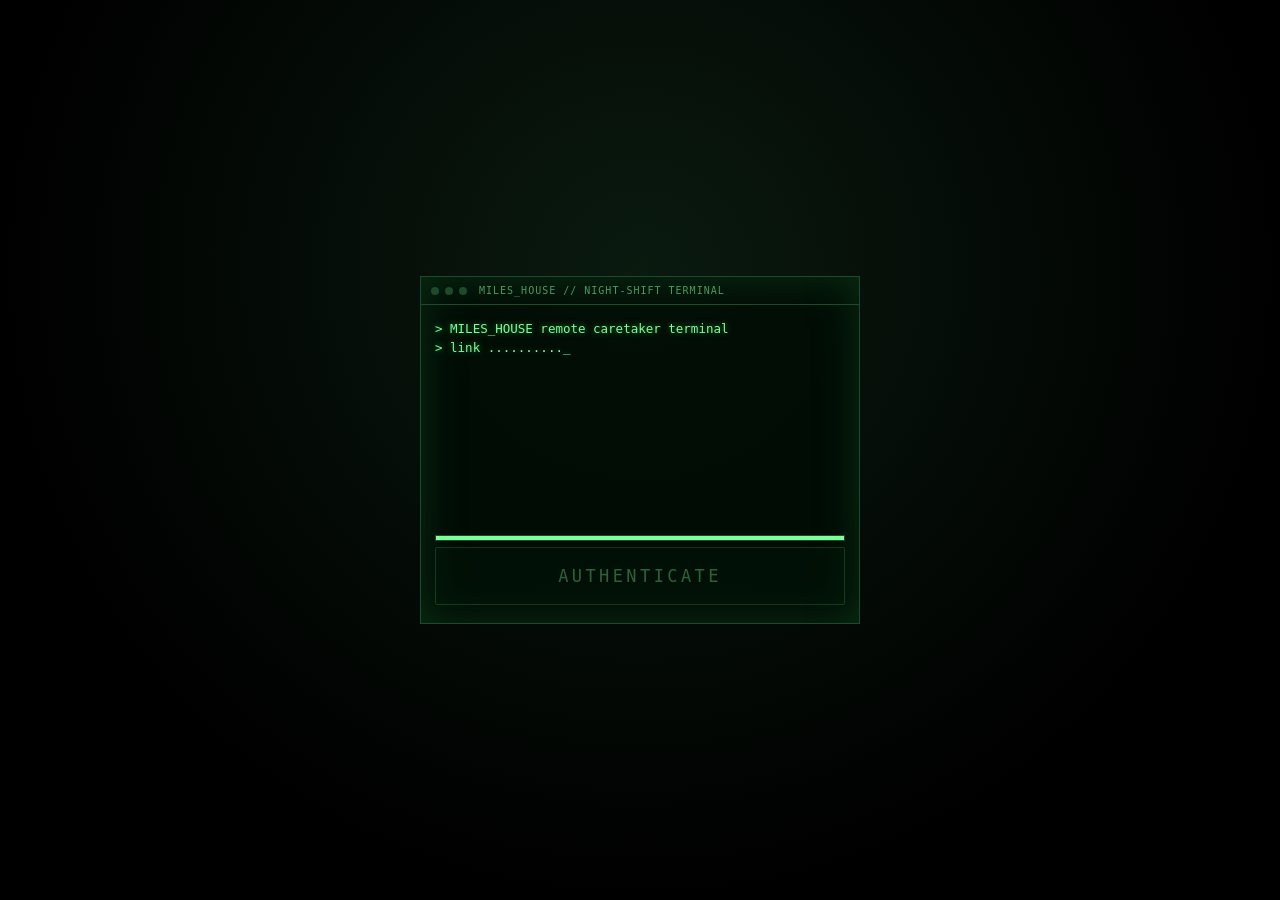
==== game.html @ 7a575724 "Phase E-2: running art sprite (2D rig), clean Art matte, scare variety director, camera-locked payof" ====
<!DOCTYPE html>
<html lang="en">
<head>
<meta charset="utf-8">
<title>Terrorific</title>
<meta name="viewport" content="width=device-width, initial-scale=1, maximum-scale=1, user-scalable=no, viewport-fit=cover">
<meta name="apple-mobile-web-app-capable" content="yes">
<meta name="mobile-web-app-capable" content="yes">
<meta name="apple-mobile-web-app-status-bar-style" content="black-translucent">
<meta name="theme-color" content="#000000">
<meta name="description" content="Terrorific - a horror game for mobile. MIT licensed.">
<link rel="icon" href="data:image/svg+xml,%3Csvg xmlns='http://www.w3.org/2000/svg' viewBox='0 0 16 16'%3E%3Crect width='16' height='16' fill='%23000'/%3E%3Ccircle cx='8' cy='8' r='4' fill='%23c4161d'/%3E%3C/svg%3E">
<link rel="stylesheet" href="assets/ui/style.css">
<!-- A-Frame 1.8.0 pinned (official release URL, verified HTTP 200) -->
<script src="https://aframe.io/releases/1.8.0/aframe.min.js"></script>
</head>
<body>

<!-- ============ 2. Terrorific terminal ============ -->
<section id="login" class="screen active" aria-label="Login">
  <div class="term">
    <div class="term-bar"><i></i><i></i><i></i><span>MILES_HOUSE // NIGHT-SHIFT TERMINAL</span></div>
    <pre id="termText" class="term-text"></pre>
    <div class="loadwrap"><div id="loadBar"></div></div>
    <button id="authBtn" class="btn big" type="button">AUTHENTICATE</button>
  </div>
</section>

<!-- ============ 3. GAME ============ -->
<section id="game" class="screen prep" aria-label="Game">
  <a-scene id="scene" embedded
           vr-mode-ui="enabled: false"
           loading-screen="enabled: false"
           device-orientation-permission-ui="enabled: false"
           renderer="antialias: false; powerPreference: high-performance"
           background="color: #000">
    <a-sky id="sky" rotation="0 -90 0" src="assets/rooms/attic.jpg" material="shader: flat; color: #ffffff"></a-sky>
    <a-entity id="rig" position="0 0 0">
      <a-entity id="cam" camera="fov: 80" look-controls="enabled: false" wasd-controls="enabled: false" position="0 0 0"></a-entity>
    </a-entity>
  </a-scene>

  <div id="darkness" class="layer"></div>
  <div id="vignette" class="layer"></div>
  <div id="grain" class="layer"></div>

  <!-- swinging bulb overlay -->
  <div id="bulbWrap" class="layer">
    <div id="bulb" class="bulb"><div class="cord"></div><div class="socket"></div><div class="glass"></div><div class="halo"></div></div>
  </div>

  <!-- transparent Art overlay -->
  <img id="art" alt="" draggable="false" src="assets/art/art.png">
  <div id="artRun" aria-hidden="true"></div>
  <div id="flash" class="layer"></div>

  <!-- HUD -->
  <header id="hud">
    <div class="hud-row">
      <div class="hud-box"><small>NIGHT</small><b id="hudNight">1</b></div>
      <div class="hud-box"><small>CLOCK</small><b id="hudClock">12 AM</b></div>
      <div class="hud-box"><small>SESSION</small><b id="hudSession">10:00</b></div>
    </div>
    <div class="power">
      <small>POWER</small>
      <div class="power-bar"><div id="powerFill"></div></div>
      <b id="powerPct">100%</b>
    </div>
  </header>

  <div id="centerMsg" class="layer"></div>

  <!-- diegetic controls: door button + side-wall panels are world-anchored hotspots -->
  <div id="spots" class="layer"><button id="btnDoor" class="spot-btn door" type="button" aria-label="Door"><i class="led"></i><i class="plate"></i></button></div>

  <!-- monitor lip at the bottom edge: tap or swipe up -->
  <button id="btnCam" type="button" aria-label="Cameras"><i></i></button>

  <!-- puzzle panel (opened from a wall hotspot) -->
  <div id="puzzle"><div id="puzzleCard"><div id="puzzleBody"></div></div><button id="puzzleClose" type="button" aria-label="Close">&times;</button></div>

  <!-- camera monitor -->
  <div id="monitor">
    <div class="mon-top">
      <span id="feedName">CAM 1 - HALLWAY</span>
      <span id="monStat">PWR 100%</span>
      <span id="feedTime">--:--</span>
    </div>
    <div class="mon-screen">
      <canvas id="feedCanvas" width="240" height="320"></canvas>
      <canvas id="staticCanvas" width="160" height="120"></canvas>
      <div class="mon-scan"></div>
      <div id="feedLost" class="feed-lost">NO SIGNAL</div>
    </div>
    <nav class="mon-tabs">
      <button type="button" data-feed="hallway" class="on">1 HALL</button>
      <button type="button" data-feed="kitchen">2 KITCHEN</button>
      <button type="button" data-feed="basement">3 BASEMENT</button>
      <button type="button" data-feed="frontdoor">4 FRONT DOOR</button>
    </nav>
  </div>
</section>

<!-- ============ 4. Lore / ending screens ============ -->
<section id="lore" class="screen" aria-label="Lore">
  <div class="lore-wrap">
    <div id="loreTitle" class="lore-title">NIGHT 1 COMPLETE</div>
    <div id="loreDoc" class="doc"></div>
    <div id="loreCall" class="call"></div>
    <div id="loreArt" class="artline"></div>
    <button id="loreNext" class="btn big" type="button">CONTINUE</button>
  </div>
</section>

<section id="gameover" class="screen" aria-label="Game over">
  <div class="end-wrap">
    <h2 class="glitch" data-text="HE FOUND YOU">HE FOUND YOU</h2>
    <p id="goReason">Power failed.</p>
    <button id="goRetry" class="btn big" type="button">RETRY NIGHT</button>
  </div>
</section>

<section id="win" class="screen" aria-label="You survived">
  <div class="end-wrap">
    <h2 class="glitch" data-text="6 AM">6 AM</h2>
    <p id="winText"></p>
    <button id="winAgain" class="btn big" type="button">PLAY AGAIN</button>
  </div>
</section>

<section id="bad" class="screen" aria-label="Bad ending">
  <div class="end-wrap">
    <h2 class="glitch" data-text="SESSION TERMINATED">SESSION TERMINATED</h2>
    <p id="badText"></p>
    <button id="badAgain" class="btn big" type="button">LOG IN AGAIN</button>
  </div>
</section>

<!-- debug (?debug=1) -->
<div id="debug" hidden>
  <pre id="debugState"></pre>
  <div class="dbg-btns">
    <button type="button" id="dbgPrev">N-</button>
    <button type="button" id="dbgNext">N+</button>
    <button type="button" id="dbgPower">PWR 9</button>
    <button type="button" id="dbgScare">SCARE</button>
    <button type="button" id="dbgMove">ART&gt;</button>
    <button type="button" id="dbgEnd">END NIGHT</button>
    <button type="button" id="dbgCap">CAP</button>
  </div>
</div>

<script src="assets/ui/audio-engine.js"></script>
<script src="js/config.js"></script>
<script src="js/audio.js"></script>
<script src="js/voice.js"></script>
<script src="js/rooms.js"></script>
<script src="js/director.js"></script>
<script src="js/art.js"></script>
<script src="js/ui.js"></script>
<script src="js/puzzles.js"></script>
<script src="js/nights.js"></script>
<script src="js/main.js"></script>
</body>
</html>
---- assets/ui/style.css ----
/* Terrorific - mobile-first UI. MIT. */
:root{--red:#b3141b;--bone:#e8e2d4;--ink:#050505;--green:#7dff9b;
  --sat:env(safe-area-inset-top,0px);--sab:env(safe-area-inset-bottom,0px);
  --sal:env(safe-area-inset-left,0px);--sar:env(safe-area-inset-right,0px);}
*{box-sizing:border-box;-webkit-tap-highlight-color:transparent;-webkit-touch-callout:none;
  -webkit-user-select:none;user-select:none}
html,body{margin:0;height:100%;background:#000;color:var(--bone);overflow:hidden;
  touch-action:none;overscroll-behavior:none;position:fixed;width:100%;
  font-family:ui-monospace,"SF Mono",Menlo,Consolas,monospace}
img{-webkit-user-drag:none;pointer-events:none}
button{font:inherit;color:inherit;touch-action:manipulation}
.screen{position:fixed;inset:0;display:none;background:#000;overflow:hidden;z-index:10}
.screen.active{display:block}
.layer{position:absolute;inset:0;pointer-events:none}
.tap-hint{position:absolute;left:0;right:0;bottom:calc(28px + var(--sab));text-align:center;
  font-size:12px;letter-spacing:.3em;text-transform:uppercase;opacity:.5;margin:0;animation:pulse 2s infinite}
@keyframes pulse{50%{opacity:.15}}

.btn{background:#0b0b0b;border:1px solid #5a1015;color:var(--bone);padding:14px 20px;
  letter-spacing:.2em;text-transform:uppercase;font-size:14px;border-radius:2px;min-height:48px}
.btn:active{background:#2a0508;border-color:var(--red)}
.btn.big{font-size:17px;padding:18px 28px;width:100%}
.linkbtn{background:none;border:0;color:#555;font-size:11px;margin-top:16px;text-decoration:underline;padding:8px}

/* glitch text */
.glitch{position:relative;margin:0;font-weight:900;letter-spacing:.12em;text-align:center}
.glitch::before,.glitch::after{content:attr(data-text);position:absolute;left:0;right:0;top:0;overflow:hidden}
.glitch::before{color:#ff2a3a;transform:translate(2px,0);clip-path:inset(0 0 55% 0);animation:gl1 2.4s infinite steps(1)}
.glitch::after{color:#2affff;transform:translate(-2px,0);clip-path:inset(55% 0 0 0);animation:gl2 3.1s infinite steps(1)}
@keyframes gl1{0%,88%{transform:translate(0)}90%{transform:translate(-5px,1px)}94%{transform:translate(4px,-1px)}100%{transform:translate(0)}}
@keyframes gl2{0%,80%{transform:translate(0)}82%{transform:translate(5px,0)}86%{transform:translate(-4px,1px)}100%{transform:translate(0)}}

/* ---- intro ---- */
#intro{display:none;background:#000}
#intro.active{display:flex;align-items:center;justify-content:center}
.intro-logo{text-align:center;animation:introIn 3s ease-in-out forwards}
.intro-logo h1{font-size:clamp(28px,9vw,44px);color:var(--bone)}
.intro-sub{letter-spacing:.6em;font-size:11px;color:#777;margin:14px 0 0;padding-left:.6em}
.intro-mark{width:64px;height:64px;margin:0 auto 22px;position:relative;border:2px solid var(--bone);transform:rotate(45deg);animation:spin 3s ease-in-out forwards}
.intro-mark span{position:absolute;inset:8px;border:1px solid var(--red)}
.intro-mark span:nth-child(2){inset:18px;border-color:var(--bone)}
.intro-mark span:nth-child(3){inset:27px;background:var(--red);border:0}
@keyframes introIn{0%{opacity:0;filter:blur(8px)}25%{opacity:1;filter:blur(0)}78%{opacity:1}100%{opacity:0}}
@keyframes spin{to{transform:rotate(225deg)}}

/* ---- title ---- */
#title{background:#000}
#titleFace{position:absolute;inset:0;display:flex;align-items:center;justify-content:center;will-change:transform;
  transform-origin:50% 62%}
#titleFace img{position:absolute;left:50%;top:50%;height:100%;width:auto;max-width:none;
  transform:translate(-50%,-50%);object-fit:contain}
#titleBlink{opacity:0}
#titleDark{position:absolute;inset:0;background:#000;opacity:0;pointer-events:none}
#titleFlash{position:absolute;inset:0;background:#fff;opacity:0;pointer-events:none;mix-blend-mode:overlay}
.title-bulb{position:absolute;top:0;left:50%;z-index:3}
.title-foot{position:absolute;left:0;right:0;bottom:calc(30px + var(--sab));display:flex;justify-content:center;z-index:4}
.btn.enter{width:auto;min-width:200px;opacity:0;transition:opacity 2.5s;background:rgba(0,0,0,.6);border-color:#3a0a0e;letter-spacing:.5em}
.btn.enter.show{opacity:.85}
#title .tap-hint{z-index:4}

/* ---- login terminal ---- */
#login{display:none;background:radial-gradient(ellipse at 50% 30%,#0a1a0f,#000 70%)}
#login.active{display:flex;align-items:center;justify-content:center;padding:calc(16px + var(--sat)) calc(16px + var(--sar)) calc(16px + var(--sab)) calc(16px + var(--sal))}
.term{width:100%;max-width:440px;border:1px solid #1d4a2a;background:rgba(0,12,4,.8);padding:0 0 18px;box-shadow:0 0 40px #0a3015 inset}
.term-bar{display:flex;gap:6px;align-items:center;padding:8px 10px;border-bottom:1px solid #1d4a2a;font-size:10px;color:#4c9a62;letter-spacing:.1em}
.term-bar i{width:8px;height:8px;border-radius:50%;background:#1d4a2a;display:inline-block}
.term-bar span{margin-left:6px}
.term-text{margin:0;padding:14px;font-size:12.5px;line-height:1.55;color:var(--green);min-height:230px;white-space:pre-wrap;text-shadow:0 0 6px #1f8a3a}
.term .btn,.term .loadwrap{margin-left:14px;margin-right:14px}
.term .btn.big{width:calc(100% - 28px);border-color:#2a8a44;color:var(--green);background:#031a0a;opacity:.35;pointer-events:none}
.term .btn.big.ready{opacity:1;pointer-events:auto;animation:readyPulse 1.6s infinite}
@keyframes readyPulse{50%{box-shadow:0 0 18px #2a8a44}}
.loadwrap{height:6px;border:1px solid #1d4a2a;margin-bottom:6px}
#loadBar{height:100%;width:0;background:var(--green);transition:width .2s}
.load-label{font-size:10px;color:#4c9a62;margin-bottom:14px;letter-spacing:.1em}
.note{font-size:11px;color:#4c9a62;margin-top:12px;margin-bottom:0;line-height:1.4}

/* ---- game ---- */
#game{background:#000}
#scene{position:absolute;inset:0;width:100%;height:100%}
.a-enter-vr,.a-orientation-modal{display:none!important}
#darkness{background:#000;opacity:.15;transition:opacity .08s}
body.lightsout #darkness{opacity:.97}
#vignette{background:radial-gradient(ellipse at 50% 45%,transparent 35%,rgba(0,0,0,.85) 100%)}
#grain{opacity:.12;mix-blend-mode:screen;background-image:url("data:image/svg+xml;utf8,<svg xmlns='http://www.w3.org/2000/svg' width='160' height='160'><filter id='n'><feTurbulence type='fractalNoise' baseFrequency='.9' numOctaves='2'/></filter><rect width='160' height='160' filter='url(%23n)'/></svg>");animation:grain .6s steps(4) infinite}
@keyframes grain{25%{background-position:40px 20px}50%{background-position:-30px 60px}75%{background-position:70px -40px}}

/* pendulum bulb */
#bulbWrap{overflow:hidden;z-index:3}
.bulb{position:absolute;top:0;left:50%;width:0;height:0;transform-origin:0 0;animation:swing 4.6s ease-in-out infinite;z-index:3;pointer-events:none}
#bulb{left:50%}
.bulb .cord{position:absolute;left:-1px;top:0;width:2px;height:calc(60px + var(--sat));background:#111}
.bulb .socket{position:absolute;left:-7px;top:calc(60px + var(--sat));width:14px;height:12px;background:#1b1b1b;border-radius:2px}
.bulb .glass{position:absolute;left:-12px;top:calc(70px + var(--sat));width:24px;height:30px;border-radius:50% 50% 55% 55%;
  background:radial-gradient(circle at 50% 40%,#fff6d0,#ffc46a 55%,#a56b1e);box-shadow:0 0 22px 8px rgba(255,190,90,.8);transition:opacity .05s}
.bulb .halo{position:absolute;left:-150px;top:calc(-30px + var(--sat));width:300px;height:380px;border-radius:50%;
  background:radial-gradient(ellipse at 50% 28%,rgba(255,190,90,.22),transparent 65%);transition:opacity .05s}
.bulb.off .glass{opacity:.04;box-shadow:none}
.bulb.off .halo{opacity:0}
.bulb.flicker .glass,.bulb.flicker .halo{animation:flick .18s steps(2) infinite}
@keyframes swing{0%,100%{transform:rotate(-5deg)}50%{transform:rotate(5deg)}}
@keyframes flick{0%{opacity:1}50%{opacity:.15}100%{opacity:.8}}

/* Art overlay */
#art{position:absolute;left:50%;bottom:0;height:78%;width:auto;transform:translateX(-50%) scale(.25);transform-origin:50% 100%;
  opacity:0;pointer-events:none;z-index:4;filter:contrast(1.1) brightness(.9);transition:none}
#art.show{opacity:1}
#art.grow{transition:transform .9s cubic-bezier(.2,.9,.2,1),opacity .15s;transform:translateX(-50%) scale(1.55)}
#art.slam{transition:transform .12s ease-out;transform:translateX(-50%) scale(3.2)}
#flash{background:#fff;opacity:0;z-index:6}
#flash.on{opacity:.85}

/* HUD */
#hud{position:absolute;top:calc(8px + var(--sat));left:calc(8px + var(--sal));right:calc(8px + var(--sar));z-index:7;pointer-events:none}
.hud-row{display:flex;gap:6px;justify-content:space-between}
.hud-box{flex:1;background:rgba(0,0,0,.55);border:1px solid #2a2a2a;padding:5px 8px;text-align:center;border-radius:2px}
.hud-box small{display:block;font-size:8px;letter-spacing:.2em;color:#888}
.hud-box b{font-size:15px;color:var(--bone);font-variant-numeric:tabular-nums}
.power{display:flex;align-items:center;gap:8px;margin-top:6px;background:rgba(0,0,0,.55);padding:5px 8px;border:1px solid #2a2a2a}
.power small{font-size:8px;letter-spacing:.2em;color:#888}
.power-bar{flex:1;height:10px;border:1px solid #444;background:#111}
#powerFill{height:100%;width:100%;background:linear-gradient(90deg,#2d8a3c,#b9c92c);transition:width .3s}
#powerFill.low{background:#b3141b;animation:pulse 1s infinite}
.power b{font-size:13px;width:44px;text-align:right}
.power-use{font-size:12px;color:#d9a441;letter-spacing:-.15em;width:34px}

#centerMsg{display:flex;align-items:center;justify-content:center;z-index:8;font-size:22px;letter-spacing:.3em;text-align:center;
  color:var(--bone);text-shadow:0 0 12px #000;opacity:0;transition:opacity .6s;padding-top:20vh}
#centerMsg.on{opacity:1}


/* monitor */
#monitor{position:absolute;inset:0;background:#02060a;z-index:11;display:flex;flex-direction:column;transform:translateY(102%);visibility:hidden;transition:transform .26s cubic-bezier(.2,.8,.2,1),visibility 0s .26s;
  padding:calc(70px + var(--sat)) calc(8px + var(--sar)) calc(70px + var(--sab)) calc(8px + var(--sal))}
#monitor.open{transform:none;visibility:visible;transition:transform .26s cubic-bezier(.2,.8,.2,1)}
.mon-top{display:flex;justify-content:space-between;align-items:center;font-size:12px;color:#9bd;padding:6px 4px;letter-spacing:.1em}
.mon-screen{position:relative;flex:1;min-height:0;border:2px solid #234;background:#000;overflow:hidden}
.mon-screen canvas{position:absolute;inset:0;width:100%;height:100%;image-rendering:auto}
#staticCanvas{image-rendering:pixelated;mix-blend-mode:screen;opacity:.35}
.mon-scan{position:absolute;inset:0;pointer-events:none;background:repeating-linear-gradient(to bottom,rgba(0,0,0,.28) 0 1px,transparent 1px 3px)}
.feed-lost{position:absolute;inset:0;display:none;align-items:center;justify-content:center;font-size:22px;letter-spacing:.3em;color:#9bd;background:rgba(0,0,0,.6)}
.feed-lost.on{display:flex}
.mon-tabs{display:grid;grid-template-columns:1fr 1fr;gap:6px;margin-top:8px}
.mon-tabs button{background:#071018;border:1px solid #234;color:#8ab;padding:12px 4px;font-size:12px;letter-spacing:.12em;min-height:46px}
.mon-tabs button.on{background:#0f2a3a;border-color:#6ad;color:#cdf}
.mon-tabs button.warn{border-color:#a33;animation:pulse 1s infinite}

/* lore + endings */
#lore,#gameover,#win,#bad{background:#050403}
#lore.active{display:flex;align-items:center;justify-content:center}
.lore-wrap{width:100%;max-width:440px;padding:calc(18px + var(--sat)) 18px calc(18px + var(--sab));max-height:100%;overflow:hidden;display:flex;flex-direction:column;gap:12px}
.lore-title{text-align:center;letter-spacing:.35em;font-size:13px;color:#a33}
.doc{background:#d9ceb2;color:#2a2418;padding:16px;font-family:Georgia,"Times New Roman",serif;font-size:14px;line-height:1.5;
  transform:rotate(-.8deg);box-shadow:0 8px 30px #000;white-space:pre-wrap;min-height:200px}
.doc.receipt{background:#e9e6dc;font-family:ui-monospace,Menlo,monospace;font-size:12px;transform:rotate(.6deg);color:#222}
.doc.diary{background:#cdbf98;font-family:"Bradley Hand","Segoe Script","Comic Sans MS",cursive;font-size:15px}
.call{display:none;background:#020a04;border:1px solid #1d4a2a;color:var(--green);padding:14px;font-size:13px;line-height:1.5;min-height:220px;white-space:pre-wrap;text-shadow:0 0 6px #1f8a3a}
.call.on{display:block}
.doc.hidden{display:none}
.call .g{display:inline-block;animation:gl1 .7s infinite steps(1);color:#ff4a58}
#lore .btn{opacity:0;transition:opacity 1.2s}
#lore .btn.show{opacity:1}
.end-wrap{position:absolute;inset:0;display:flex;flex-direction:column;align-items:center;justify-content:center;gap:24px;padding:24px;text-align:center}
.end-wrap h2{font-size:clamp(26px,9vw,40px);color:var(--bone)}
.end-wrap p{max-width:340px;line-height:1.6;color:#a89;white-space:pre-wrap}
.end-wrap .btn{max-width:340px}
#bad{background:#000}

/* debug */
#debug{position:fixed;left:4px;bottom:calc(70px + var(--sab));z-index:99;background:rgba(0,0,0,.7);font-size:9px;color:#0f0;padding:4px;max-width:70%;pointer-events:auto}
#debug pre{margin:0 0 4px;white-space:pre-wrap}
.dbg-btns{display:flex;flex-wrap:wrap;gap:3px}
.dbg-btns button{font-size:10px;background:#111;border:1px solid #0a0;color:#0f0;padding:6px}

@media (prefers-reduced-motion:reduce){.bulb{animation-duration:9s}#grain{animation:none}}

/* ---- phase A additions ---- */
.screen.prep{display:block;visibility:hidden;z-index:1}
#game{touch-action:none;-webkit-user-select:none;user-select:none}
body.dim #darkness{opacity:.5}
body.lightsout #darkness{opacity:.97}
#art{will-change:transform}
#art.peek{transition:transform .5s ease-out;transform:translateX(-50%) scale(.7)}
.mon-screen.lost canvas{opacity:.15}

/* ---- phase B: diegetic controls (no labels, no help) ---- */
.layer{pointer-events:none}
#hud{opacity:0;transition:opacity .5s}
#hud.on{opacity:1}
#spots{position:absolute;inset:0;z-index:5;pointer-events:none}
body.scaring #spots,body.scaring #hud,body.scaring #centerMsg,body.scaring #btnCam{opacity:0;transition:opacity .05s}
.spot{position:absolute;left:0;top:0;will-change:transform}
.spot-btn{position:absolute;left:0;top:0;width:84px;height:84px;margin:-42px 0 0 -42px;background:none;border:0;padding:0;pointer-events:auto;-webkit-tap-highlight-color:transparent}
.spot-btn .plate{position:absolute;left:50%;top:50%;width:46px;height:46px;margin:-23px 0 0 -23px;border-radius:50%;
  background:radial-gradient(circle at 40% 35%,#4a4a4a,#161616 70%);border:2px solid #050505;box-shadow:0 0 0 3px #1c1c1c,0 6px 14px #000}
.spot-btn .led{position:absolute;left:50%;top:50%;width:70px;height:70px;margin:-35px 0 0 -35px;border-radius:50%;z-index:1;pointer-events:none;
  box-shadow:0 0 22px 6px rgba(255,170,60,.35),inset 0 0 12px rgba(255,170,60,.25);border:2px solid rgba(255,170,60,.55);animation:glow 2.2s ease-in-out infinite}
@keyframes glow{50%{opacity:.35}}
.spot-btn.door.on .led{border-color:#e02a2a;box-shadow:0 0 26px 8px rgba(230,30,30,.6),inset 0 0 14px rgba(230,30,30,.5);animation:none}
.spot-btn.door.on .plate{background:radial-gradient(circle at 40% 35%,#8a1d1d,#2a0707 70%)}
/* fuse box + bolt: drawn on the wall */
.spot-btn.fusebox .plate,.spot-btn.doorbolt .plate{width:56px;height:70px;margin:-35px 0 0 -28px;border-radius:5px;background:linear-gradient(#3b3d3a,#1c1d1b);border:2px solid #080808;box-shadow:0 0 0 2px #2a2a2a,0 6px 14px #000}
.spot-btn.fusebox .plate::before{content:"";position:absolute;left:12px;right:12px;top:10px;height:22px;background:repeating-linear-gradient(90deg,#111 0 6px,#555 6px 8px);border-radius:2px}
.spot-btn.fusebox .plate::after{content:"";position:absolute;left:24px;top:40px;width:6px;height:22px;background:#a8a8a0;border-radius:3px;transform:rotate(-18deg)}
.spot-btn.doorbolt .plate::before{content:"";position:absolute;left:8px;right:8px;top:30px;height:10px;background:#b79a52;border-radius:5px;box-shadow:0 2px 0 #5a4a20}
.spot-btn.doorbolt .plate::after{content:"";position:absolute;left:21px;top:12px;width:12px;height:12px;border-radius:50%;background:#0a0a0a;border:2px solid #7a6a38}
.spot-btn.fusebox .led,.spot-btn.doorbolt .led{width:78px;height:92px;margin:-46px 0 0 -39px;border-radius:10px}
.spot-btn.cool .led{border-color:rgba(160,30,30,.45);box-shadow:none;animation:none;opacity:.5}
.spot-btn.armed .led{border-color:#46c46a;box-shadow:0 0 22px 6px rgba(70,196,106,.5);animation:none}
.spot-btn.dead .led{border-color:rgba(255,60,40,.9);box-shadow:0 0 30px 10px rgba(255,60,40,.55);animation:glow .8s ease-in-out infinite}
body.lightsout .spot-btn.dead{z-index:20}
body.lightsout #spots{z-index:9}

/* monitor lip: the top edge of the monitor, always peeking up from the bottom */
#btnCam{position:absolute;left:50%;bottom:0;transform:translateX(-50%);width:min(78vw,340px);height:calc(64px + var(--sab));padding:0;z-index:12;
  background:none;border:0;-webkit-tap-highlight-color:transparent}
#btnCam i{position:absolute;left:0;right:0;bottom:0;height:calc(30px + var(--sab));border-radius:14px 14px 0 0;border:2px solid #2d3a42;border-bottom:0;
  background:linear-gradient(#0e1a20,#050b0f);box-shadow:0 -4px 18px rgba(80,200,255,.12),inset 0 2px 0 rgba(150,220,255,.15)}
#btnCam i::before{content:"";position:absolute;left:50%;top:9px;width:14px;height:14px;margin-left:-7px;border-left:3px solid #7ac;border-top:3px solid #7ac;transform:translateY(3px) rotate(45deg);animation:nudge 1.8s ease-in-out infinite}
#btnCam i::after{content:"";position:absolute;right:18px;top:11px;width:8px;height:8px;border-radius:50%;background:#2ee06a;box-shadow:0 0 8px #2ee06a;animation:rec 1.4s steps(1) infinite}
#btnCam.on i::before{transform:translateY(-1px) rotate(225deg);animation:none}
@keyframes nudge{50%{transform:translateY(-1px) rotate(45deg)}}
@keyframes rec{50%{opacity:.15}}
.mon-top{font-size:12px;color:#9bd}

/* puzzle panel */
#puzzle{position:absolute;inset:0;z-index:13;display:none;align-items:center;justify-content:center;background:rgba(0,0,0,.72);padding:calc(16px + var(--sat)) 16px calc(16px + var(--sab))}
#puzzle.open{display:flex}
#puzzleCard{width:100%;max-width:340px;background:linear-gradient(#25272a,#141516);border:2px solid #050505;border-radius:10px;padding:18px;box-shadow:0 0 0 3px #2d2f31,0 18px 50px #000;transition:box-shadow .2s}
#puzzle.good #puzzleCard{box-shadow:0 0 0 3px #2ee06a,0 0 40px 6px rgba(46,224,106,.5)}
#puzzle.bad #puzzleCard{box-shadow:0 0 0 3px #e02a2a,0 0 40px 6px rgba(230,30,30,.5);animation:shake .3s}
@keyframes shake{25%{transform:translateX(-7px)}75%{transform:translateX(7px)}}
#puzzleClose{position:absolute;right:calc(10px + var(--sar));top:calc(10px + var(--sat));width:60px;height:60px;border-radius:50%;background:rgba(0,0,0,.6);border:1px solid #555;color:#ccc;font-size:32px;line-height:1;padding:0}
.pz-note{display:block;width:80%;margin:0 auto 12px;padding:14px 8px;background:#e9dc7a;color:#2a2410;font:700 28px/1 ui-monospace,Menlo,monospace;letter-spacing:.2em;text-align:center;border:0;transform:rotate(-2deg);box-shadow:0 4px 10px #000;min-height:56px}
.pz-note.hid{background:#6d673a;color:#2a2410}
.pz-disp{text-align:center;font:700 30px/1 ui-monospace,Menlo,monospace;color:#7fe2a0;background:#04100a;border:1px solid #1d4a2a;padding:12px;margin-bottom:12px;letter-spacing:.1em;min-height:56px}
.pz-disp.bad{color:#ff5a5a}
.pz-pad{display:grid;grid-template-columns:repeat(3,1fr);gap:10px}
.pz-key{height:62px;font-size:26px;font-weight:700;color:#ddd;background:linear-gradient(#3a3d40,#222426);border:1px solid #000;border-radius:8px}
.pz-key:active{background:#555}
.pz-wbox{width:100%;position:relative;display:flex;justify-content:space-between;padding:6px 4px;min-height:220px}
.pz-col{display:flex;flex-direction:column;justify-content:space-around;gap:14px;position:relative;z-index:2}
.pz-svg{position:absolute;inset:0;width:100%;height:100%;z-index:1;pointer-events:none}
.pz-wire{width:64px;height:48px;border-radius:24px;border:3px solid #050505;background:var(--c);box-shadow:0 0 0 3px #333;padding:0}
.pz-wire.l{border-radius:8px 24px 24px 8px}.pz-wire.r{border-radius:24px 8px 8px 24px}
.pz-wire.sel{box-shadow:0 0 0 4px #fff,0 0 16px var(--c)}
.pz-wire.done{opacity:.55}
.pz-grid{display:grid;gap:10px}
.pz-tile{aspect-ratio:1;border-radius:8px;background:#1a1b1c;border:2px solid #000;box-shadow:inset 0 0 0 2px #2d2f31;transition:background .12s,box-shadow .12s}
.pz-tile.lit{background:#ffb347;box-shadow:0 0 18px 2px rgba(255,170,60,.7),inset 0 0 0 2px #ffd48a}

/* Phase D: Art's line on the lore screens only (diegetic, word-by-word fade-in) */
.artline{margin:14px 2px 0;min-height:0;color:#b3121c;font:italic 16px/1.5 "Bradley Hand","Segoe Script","Comic Sans MS",cursive;text-shadow:0 0 8px rgba(120,0,10,.7);letter-spacing:.02em}
.artline.term{font:13px/1.5 ui-monospace,Menlo,monospace;font-style:normal;text-transform:uppercase;letter-spacing:.06em}
.artline .aw{opacity:0;filter:blur(3px);transition:opacity .55s ease,filter .55s ease}
.artline .aw.on{opacity:1;filter:none}

/* ---- phase E: run-cycle sprite (2D sheet, transform + steps only) ---- */
#artRun{position:absolute;left:50%;bottom:0;height:78%;aspect-ratio:360/576;background-repeat:no-repeat;transform-origin:50% 100%;opacity:0;pointer-events:none;z-index:4;
  will-change:transform;filter:contrast(1.12) brightness(.92) saturate(.95);transform:translate3d(-50%,0,0) scale(.05)}
#artRun.sil{filter:brightness(0) contrast(1)}
#artRun.fade{transition:opacity .28s ease-out}
body.camshake.jolt #scene{animation:cs-jolt .32s linear}
body.camshake.jolt #artRun{animation:cs-jolt-t .32s linear}   /* individual `translate` property: composes with the inline transform instead of replacing it */
body.camshake.rattle #scene{animation:cs-rattle .4s linear}
body.camshake.sway #scene{animation:cs-sway .6s ease-out}
@keyframes cs-jolt{0%{transform:translate(0,0)}15%{transform:translate(-14px,9px)}35%{transform:translate(12px,-10px)}55%{transform:translate(-8px,6px)}80%{transform:translate(4px,-3px)}100%{transform:translate(0,0)}}
@keyframes cs-jolt-t{0%{translate:0 0}15%{translate:-14px 9px}35%{translate:12px -10px}55%{translate:-8px 6px}80%{translate:4px -3px}100%{translate:0 0}}
@keyframes cs-rattle{0%,100%{transform:translate(0)}10%{transform:translate(-5px,2px)}20%{transform:translate(6px,-2px)}30%{transform:translate(-6px,1px)}40%{transform:translate(5px,-1px)}55%{transform:translate(-3px,2px)}70%{transform:translate(3px,0)}}
@keyframes cs-sway{0%{transform:rotate(-1.8deg) scale(1.04)}40%{transform:rotate(1.2deg) scale(1.02)}100%{transform:rotate(0) scale(1)}}
#artRun.mime{transition:transform .5s ease-in-out}

/* ---- Phase F: horror-themed puzzle UI (stained paper, rust, blood; a burning fuse for time) ---- */
#puzzle{background:radial-gradient(ellipse at 50% 40%,rgba(30,4,4,.78),rgba(0,0,0,.94) 75%)}
#puzzleCard{position:relative;max-width:360px;max-height:calc(100% - 8px);overflow-y:auto;overflow-x:hidden;-webkit-overflow-scrolling:touch;
  background:radial-gradient(ellipse at 20% 0,rgba(110,18,12,.25),transparent 60%),linear-gradient(#1d1a18,#0d0b0a);border:2px solid #000;border-radius:3px;
  box-shadow:0 0 0 3px #2a2220,0 0 0 4px #000,0 18px 60px #000,inset 0 0 40px rgba(0,0,0,.8);padding:18px 16px 22px}
#puzzleCard::before{content:"";position:absolute;inset:0;pointer-events:none;opacity:.5;mix-blend-mode:multiply;
  background:radial-gradient(circle at 88% 8%,rgba(90,8,6,.9) 0 6px,transparent 7px),radial-gradient(ellipse at 90% 14%,rgba(90,8,6,.7) 0 3px,transparent 4px),radial-gradient(ellipse at 8% 96%,rgba(70,10,8,.8),transparent 38%)}
#puzzle.good #puzzleCard{box-shadow:0 0 0 3px #7a6a2a,0 0 38px 4px rgba(190,160,60,.35),0 18px 60px #000}
#puzzle.bad #puzzleCard{box-shadow:0 0 0 3px #a01010,0 0 46px 10px rgba(200,10,10,.55),0 18px 60px #000;animation:shake .3s}
.pz-disp{background:#0a0606;border:1px solid #4a1210;color:#d8c9a3;text-shadow:0 0 8px rgba(160,20,10,.6);font-family:"Courier New",ui-monospace,monospace}
.pz-disp.bad{color:#ff3b30}
.pz-key{background:linear-gradient(#34302d,#1b1816);color:#cdbf9e;border:1px solid #000;box-shadow:inset 0 1px 0 rgba(255,255,255,.07),0 2px 0 #000}
.pz-key:active{background:#4a1210}
.pz-note{background:#c9b76a;color:#2a1c0c;box-shadow:0 4px 10px #000,inset 0 0 18px rgba(80,40,0,.45)}
.pz-tile{background:#120f0e;box-shadow:inset 0 0 0 2px #2a2220}
.pz-tile.lit{background:#c9371f;box-shadow:0 0 20px 3px rgba(210,40,20,.65),inset 0 0 0 2px #ff8a6a}
.pz-wire.sel{box-shadow:0 0 0 4px #d8c9a3,0 0 16px var(--c)}
/* the fuse: a line that burns away, no numbers */
.pz-fuse{display:block;position:relative;height:5px;margin:16px 2px 0;background:#1a0f0c;border-radius:3px;overflow:visible}
.pz-fuse::before{content:"";position:absolute;left:0;top:0;bottom:0;width:var(--burn,100%);background:linear-gradient(90deg,#4a2a14,#a8431a);border-radius:3px;transition:width .12s linear}
.pz-fuse::after{content:"";position:absolute;top:-4px;left:var(--burn,100%);width:10px;height:13px;margin-left:-5px;border-radius:50%;background:radial-gradient(#fff3b0,#ff9a2a 45%,transparent 70%);filter:blur(.4px);animation:flick .13s infinite alternate}
.pz-fuse.hot::before{background:linear-gradient(90deg,#5a1410,#e02a1a)}
@keyframes flick{from{opacity:.65;transform:scale(.8)}to{opacity:1;transform:scale(1.25)}}
/* ledger: torn, stained scraps */
.pz-ledger{display:flex;flex-direction:column}
.pz-scraps{display:flex;flex-direction:column;gap:10px;max-height:46vh;overflow-y:auto;padding:4px 4px 10px;margin-bottom:10px;-webkit-overflow-scrolling:touch}
.pz-scrap{position:relative;padding:10px 12px 11px;transform:rotate(var(--r,0deg));color:#2a1d12;background:#cdbb86;font:italic 15px/1.3 Georgia,"Times New Roman",serif;
  box-shadow:0 3px 8px #000,inset 0 0 22px rgba(95,55,10,.5);clip-path:polygon(0 3%,6% 0,14% 4%,31% 0,52% 3%,70% 0,88% 4%,100% 1%,99% 40%,100% 96%,86% 100%,63% 97%,40% 100%,18% 97%,3% 100%,1% 60%)}
.pz-scrap b{display:block;font:700 10px/1.2 ui-monospace,Menlo,monospace;letter-spacing:.14em;color:#6b1410;margin-bottom:4px}
.pz-scrap p{margin:0}
.pz-scrap.s-invoice{background:#b9b3a2;font-style:normal;font-family:"Courier New",monospace;font-size:13px}
.pz-scrap.s-flyer{background:#d09a3a;font-style:normal;font-weight:700;font-family:Impact,"Arial Narrow",sans-serif;letter-spacing:.03em}
.pz-scrap.s-tally{background:#2c3a30;color:#cfd8c8;font-style:normal;font-family:"Comic Sans MS","Chalkboard SE",cursive}
.pz-scrap.s-tally b{color:#9fb59a}
.pz-scrap.s-call{background:#a8a39a;color:#22201e;font-style:normal;font-family:"Courier New",monospace;filter:contrast(1.1);animation:garble 3.4s infinite steps(1)}
@keyframes garble{0%,92%,100%{transform:rotate(var(--r,0deg))}94%{transform:rotate(var(--r,0deg)) translateX(2px)}96%{transform:rotate(var(--r,0deg)) translateX(-3px) skewX(4deg)}}
.pz-pad-s .pz-key{height:50px;font-size:22px}
/* music box */
.pz-mbgrid{display:flex;flex-wrap:wrap;justify-content:center;gap:12px;padding:8px 0;opacity:.55;transition:opacity .2s}
.pz-mbgrid.in{opacity:1}
.pz-mb{order:0;flex:0 0 calc(33.3% - 10px);aspect-ratio:1;border-radius:50%;border:2px solid #000;background:radial-gradient(circle at 35% 30%,var(--c),#0b0a09 120%);filter:brightness(.42) saturate(.8);box-shadow:inset 0 0 0 3px rgba(0,0,0,.5),0 4px 10px #000;transition:filter .08s,transform .08s}
.pz-mb.on{filter:brightness(1.5) saturate(1.1);transform:scale(1.08);box-shadow:0 0 28px 4px var(--c),inset 0 0 0 3px rgba(0,0,0,.4)}
.pz-mbgrid.in .pz-mb:active{filter:brightness(1.3)}
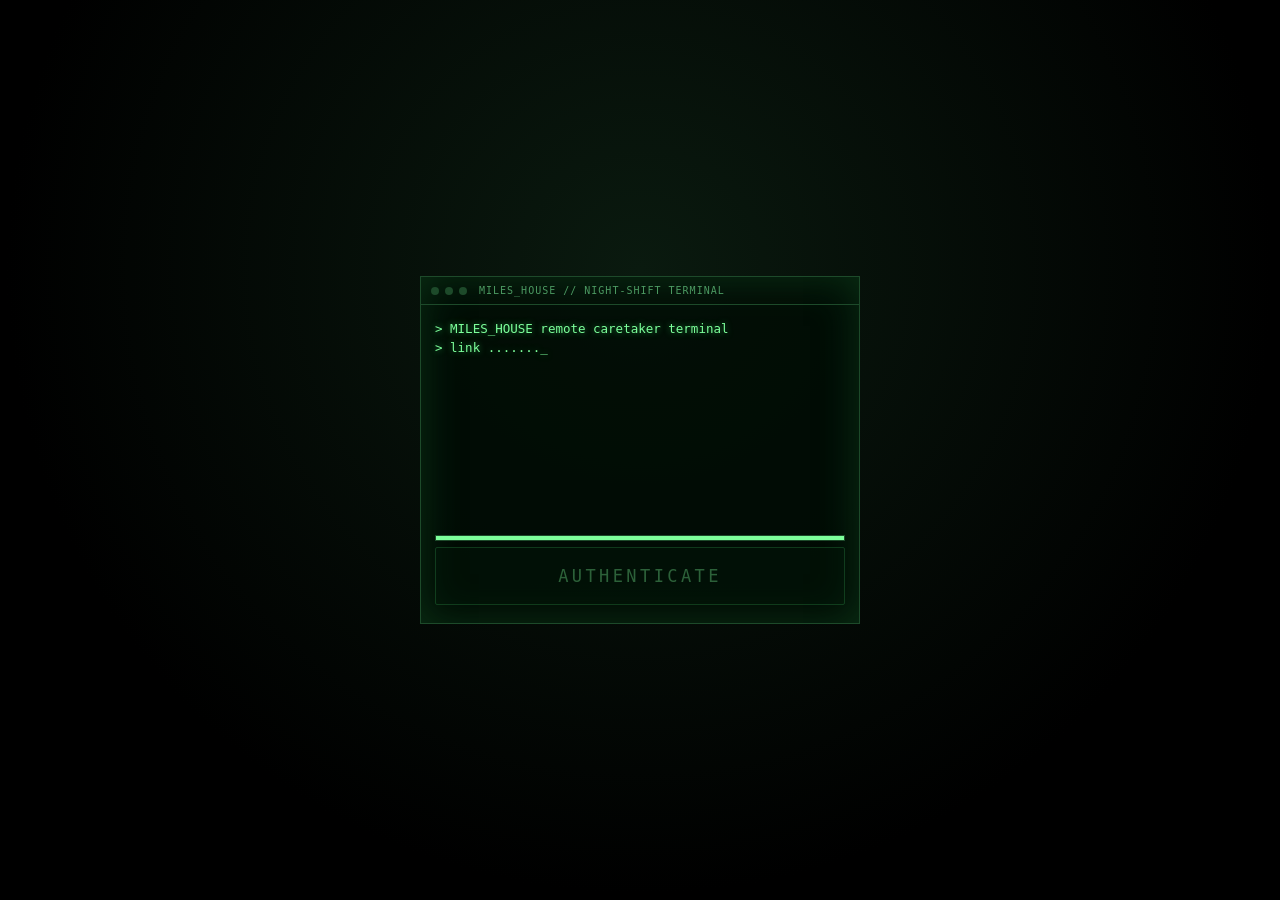
==== commit 53fe1473: "Supplied video clips: intro cold-open + video jump-scare variant (screen-locked, 3 beats, fallback);" ====
--- a/game.html
+++ b/game.html
@@ -160,6 +160,7 @@
 <script src="js/ui.js"></script>
 <script src="js/puzzles.js"></script>
 <script src="js/nights.js"></script>
+<script src="js/video.js"></script>
 <script src="js/main.js"></script>
 </body>
 </html>
--- a/assets/ui/style.css
+++ b/assets/ui/style.css
@@ -313,3 +313,20 @@
 .pz-mb{order:0;flex:0 0 calc(33.3% - 10px);aspect-ratio:1;border-radius:50%;border:2px solid #000;background:radial-gradient(circle at 35% 30%,var(--c),#0b0a09 120%);filter:brightness(.42) saturate(.8);box-shadow:inset 0 0 0 3px rgba(0,0,0,.5),0 4px 10px #000;transition:filter .08s,transform .08s}
 .pz-mb.on{filter:brightness(1.5) saturate(1.1);transform:scale(1.08);box-shadow:0 0 28px 4px var(--c),inset 0 0 0 3px rgba(0,0,0,.4)}
 .pz-mbgrid.in .pz-mb:active{filter:brightness(1.3)}
+
+/* ===== Terrorific: supplied video clips (intro cold-open + jump-scare payoff). Screen-space, above everything. ===== */
+#vidLayer{position:fixed;inset:0;z-index:120;pointer-events:none}
+#vidLayer .vid{position:fixed;inset:0;background:#000;opacity:0;visibility:hidden;pointer-events:none;overflow:hidden;
+  padding:0;transition:opacity .7s ease}
+#vidLayer .vid.show{opacity:1;visibility:visible;pointer-events:auto}
+#vidLayer #vidScare{transition:none;background:transparent}
+#vidLayer video{position:absolute;inset:0;width:100%;height:100%;object-fit:cover;background:#000;
+  filter:contrast(1.08) saturate(.88) brightness(.96)}
+#vidLayer #vidScare video{filter:contrast(1.12) saturate(.95)}
+.vid-grade{position:absolute;inset:0;pointer-events:none;
+  background:radial-gradient(ellipse at 50% 45%,rgba(0,0,0,0) 38%,rgba(0,0,0,calc(var(--vig,.6))) 100%),
+             linear-gradient(180deg,rgba(0,30,34,.12),rgba(30,6,0,.10))}
+.vid-grade::after{content:"";position:absolute;inset:-10%;opacity:var(--grain,.12);mix-blend-mode:overlay;
+  background-image:url("data:image/svg+xml;utf8,<svg xmlns='http://www.w3.org/2000/svg' width='160' height='160'><filter id='n'><feTurbulence type='fractalNoise' baseFrequency='.9' numOctaves='2' stitchTiles='stitch'/></filter><rect width='160' height='160' filter='url(%23n)'/></svg>");
+  animation:vidgrain .5s steps(4) infinite}
+@keyframes vidgrain{0%{transform:translate(0,0)}25%{transform:translate(-4%,3%)}50%{transform:translate(3%,-5%)}75%{transform:translate(-2%,-2%)}100%{transform:translate(0,0)}}
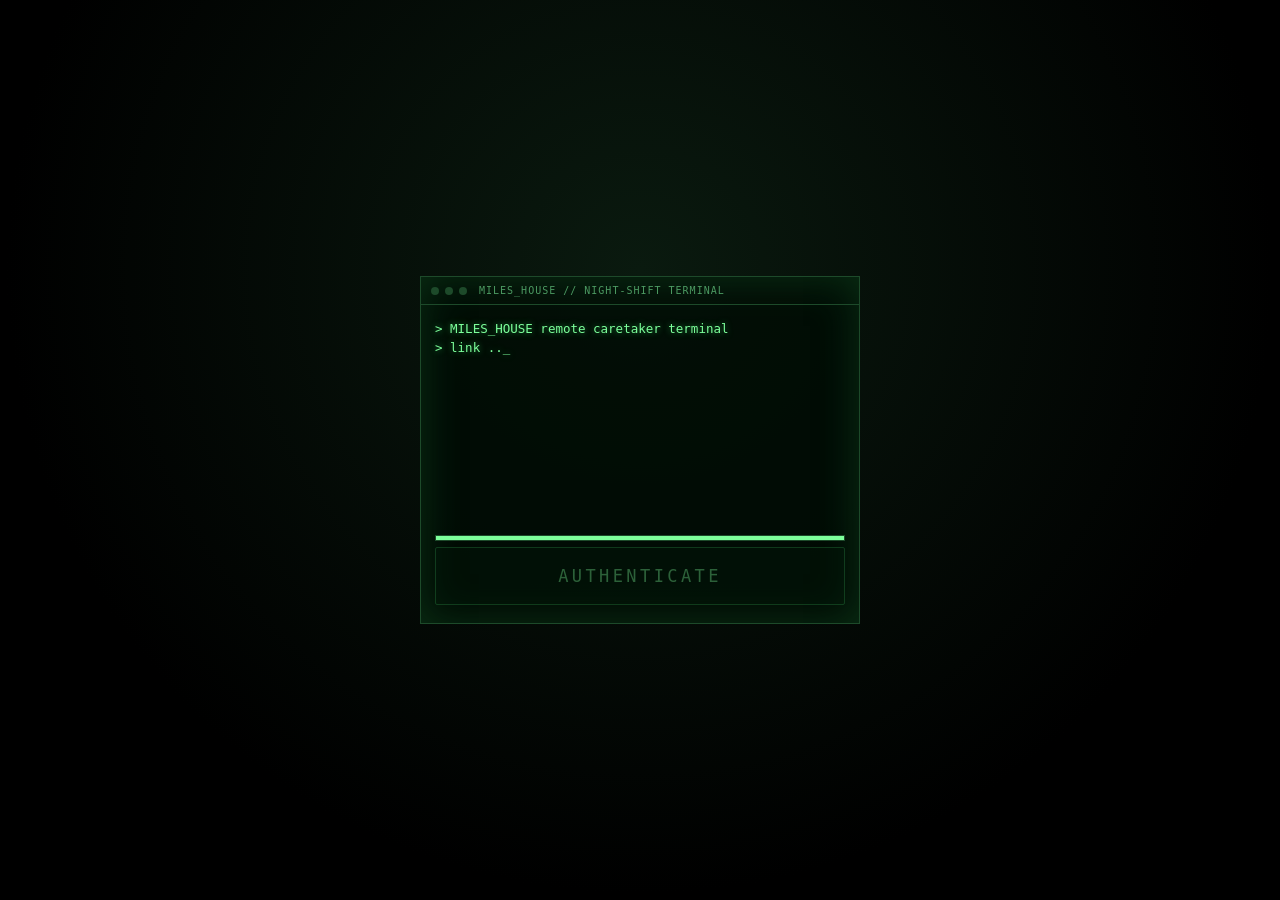
==== commit 2250c9e0: "Door grab, synthesized taunt sounds, config-driven personal easter eggs (manifest game.grab/game.tau" ====
--- a/game.html
+++ b/game.html
@@ -79,6 +79,7 @@
   <!-- puzzle panel (opened from a wall hotspot) -->
   <div id="puzzle"><div id="puzzleCard"><div id="puzzleBody"></div></div><button id="puzzleClose" type="button" aria-label="Close">&times;</button></div>
 
+  <div id="feedPop"><img alt="" src="assets/art/art.png"></div>
   <!-- camera monitor -->
   <div id="monitor">
     <div class="mon-top">
@@ -161,6 +162,9 @@
 <script src="js/puzzles.js"></script>
 <script src="js/nights.js"></script>
 <script src="js/video.js"></script>
+<script src="js/taunts.js"></script>
+<script src="js/grab.js"></script>
+<script src="js/eggs.js"></script>
 <script src="js/main.js"></script>
 </body>
 </html>
--- a/assets/ui/style.css
+++ b/assets/ui/style.css
@@ -330,3 +330,32 @@
   background-image:url("data:image/svg+xml;utf8,<svg xmlns='http://www.w3.org/2000/svg' width='160' height='160'><filter id='n'><feTurbulence type='fractalNoise' baseFrequency='.9' numOctaves='2' stitchTiles='stitch'/></filter><rect width='160' height='160' filter='url(%23n)'/></svg>");
   animation:vidgrain .5s steps(4) infinite}
 @keyframes vidgrain{0%{transform:translate(0,0)}25%{transform:translate(-4%,3%)}50%{transform:translate(3%,-5%)}75%{transform:translate(-2%,-2%)}100%{transform:translate(0,0)}}
+
+/* ===== camera-feed scare ===== */
+#feedPop{position:absolute;inset:0;z-index:14;overflow:hidden;pointer-events:none;opacity:0;visibility:hidden;background:#02060a}
+#feedPop img{position:absolute;left:50%;top:-11%;height:120%;width:auto;transform:translateX(-48%) scale(.8);transform-origin:48% 47%;
+  filter:contrast(1.45) saturate(.45) brightness(1.05) drop-shadow(0 0 22px rgba(120,255,160,.35))}
+#feedPop::after{content:"";position:absolute;inset:0;background:repeating-linear-gradient(to bottom,rgba(0,0,0,.3) 0 1px,transparent 1px 3px),radial-gradient(ellipse at 50% 40%,transparent 35%,rgba(0,12,6,.75));mix-blend-mode:multiply}
+#feedPop.show{opacity:1;visibility:visible}
+#feedPop.show img{animation:fpslam .22s cubic-bezier(.1,.9,.2,1) forwards,fpjit .09s steps(2) .22s 8}
+#feedPop.out{opacity:0;visibility:visible;transition:opacity .25s ease-out}
+@keyframes fpslam{from{transform:translateX(-48%) scale(.8)}to{transform:translateX(-48%) scale(1.18)}}
+@keyframes fpjit{0%{translate:0 0}50%{translate:-1.2% .8%}100%{translate:.8% -.6%}}
+#monitor.tracking .mon-screen canvas#feedCanvas{animation:trk .14s steps(2) infinite;filter:contrast(1.7) hue-rotate(35deg) saturate(1.8)}
+#monitor.tracking .mon-screen::before{content:"";position:absolute;left:0;right:0;height:14%;z-index:2;background:linear-gradient(transparent,rgba(210,255,225,.55),transparent);animation:trkbar .8s linear infinite}
+@keyframes trk{0%{transform:translate(0,0) skewX(0)}50%{transform:translate(-3%,2%) skewX(-6deg)}100%{transform:translate(2%,-1%) skewX(4deg)}}
+@keyframes trkbar{from{top:-15%}to{top:105%}}
+
+/* ===== door grab ===== */
+body.grabbing #btnDoor{animation:gdoor .07s steps(2) infinite}
+body.grabbing #scene{animation:gscene .09s steps(2) infinite}
+.spot-btn.door.grab .led{border-color:#e02a2a;box-shadow:0 0 30px 10px rgba(230,30,30,.7),inset 0 0 16px rgba(230,30,30,.6);animation:glow .22s ease-in-out infinite}
+@keyframes gdoor{0%{translate:calc(var(--gj,1)*-4px) 0}50%{translate:calc(var(--gj,1)*4px) calc(var(--gj,1)*2px)}100%{translate:calc(var(--gj,1)*-2px) calc(var(--gj,1)*-2px)}}
+@keyframes gscene{0%{translate:calc(var(--gj,1)*-2.5px) 0}50%{translate:calc(var(--gj,1)*2.5px) calc(var(--gj,1)*1.5px)}100%{translate:calc(var(--gj,1)*-1px) calc(var(--gj,1)*-1.5px)}}
+/* ===== personal easter eggs ===== */
+#eggText{position:fixed;left:8%;right:8%;z-index:95;text-align:center;pointer-events:none;opacity:0;font:600 15px/1.45 "Courier New",ui-monospace,monospace;letter-spacing:.08em;color:#c9b8a8;text-shadow:0 0 8px rgba(0,0,0,.9)}
+#eggText.bottom{bottom:17%}#eggText.top{top:16%}#eggText.center{top:44%}
+#eggText.on{animation:eggin var(--egg-ms,3600ms) ease-in-out forwards}
+#eggText.scrawl{color:#a31616;font-style:italic;letter-spacing:.14em;text-shadow:0 0 10px rgba(120,0,0,.8)}
+#eggText.whisper{opacity:0;font-size:13px;color:#8fa39a;letter-spacing:.2em}
+@keyframes eggin{0%{opacity:0}12%{opacity:.9}18%{opacity:.35}24%{opacity:.9}80%{opacity:.85}100%{opacity:0}}
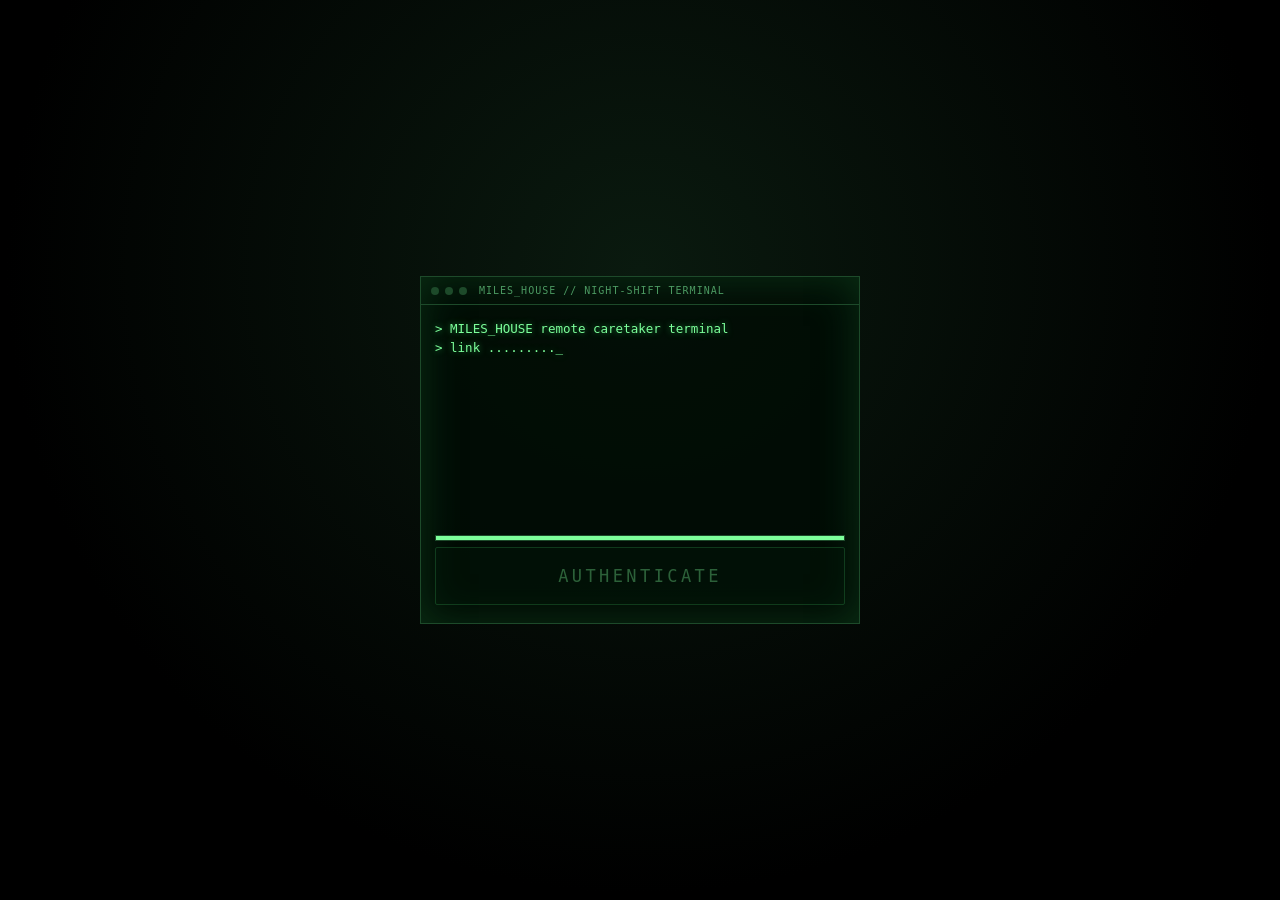
==== commit 899527fc: "Dog is now a rare mocking Easter egg (no lunge): js/dogegg.js, dogEgg config, empty video.dogAttack " ====
--- a/game.html
+++ b/game.html
@@ -79,6 +79,7 @@
   <!-- puzzle panel (opened from a wall hotspot) -->
   <div id="puzzle"><div id="puzzleCard"><div id="puzzleBody"></div></div><button id="puzzleClose" type="button" aria-label="Close">&times;</button></div>
 
+  <img id="dogPop" alt="" aria-hidden="true">
   <div id="feedPop"><img alt="" src="assets/art/art.png"></div>
   <!-- camera monitor -->
   <div id="monitor">
@@ -165,6 +166,7 @@
 <script src="js/taunts.js"></script>
 <script src="js/grab.js"></script>
 <script src="js/eggs.js"></script>
+<script src="js/dogegg.js"></script>
 <script src="js/main.js"></script>
 </body>
 </html>
--- a/assets/ui/style.css
+++ b/assets/ui/style.css
@@ -359,3 +359,12 @@
 #eggText.scrawl{color:#a31616;font-style:italic;letter-spacing:.14em;text-shadow:0 0 10px rgba(120,0,0,.8)}
 #eggText.whisper{opacity:0;font-size:13px;color:#8fa39a;letter-spacing:.2em}
 @keyframes eggin{0%{opacity:0}12%{opacity:.9}18%{opacity:.35}24%{opacity:.9}80%{opacity:.85}100%{opacity:0}}
+
+/* ===== dog easter egg: a small cheeky mocking pop (individual transform properties so the animations compose) ===== */
+#dogPop{position:fixed;z-index:94;pointer-events:none;visibility:hidden;width:calc(var(--dw,.42)*100vw);height:auto;bottom:calc(var(--sab,0px) - 2%);transform-origin:50% 100%;-webkit-mask-image:linear-gradient(to bottom,#000 74%,transparent 98%),linear-gradient(to right,transparent 0,#000 14%);-webkit-mask-composite:source-in;mask-image:linear-gradient(to bottom,#000 74%,transparent 98%),linear-gradient(to right,transparent 0,#000 14%);mask-composite:intersect;filter:drop-shadow(0 6px 10px rgba(0,0,0,.75)) contrast(1.05)}
+#dogPop.bottom-right{right:2%}#dogPop.bottom-left{left:2%}#dogPop.bottom-center{left:calc(50% - var(--dw,.42)*50vw)}
+#dogPop.go{visibility:visible;animation:dgin var(--dp,260ms) cubic-bezier(.2,1.4,.4,1) both,dgbob .42s ease-in-out var(--dp,260ms) infinite alternate}
+#dogPop.out{visibility:visible;animation:dgout .2s ease-in both}
+@keyframes dgin{from{translate:0 70%;scale:.7;opacity:0}to{translate:0 0;scale:1;opacity:1}}
+@keyframes dgbob{from{rotate:-7deg;translate:0 0}to{rotate:6deg;translate:0 -2.5%}}
+@keyframes dgout{from{translate:0 0;opacity:1}to{translate:0 60%;opacity:0}}
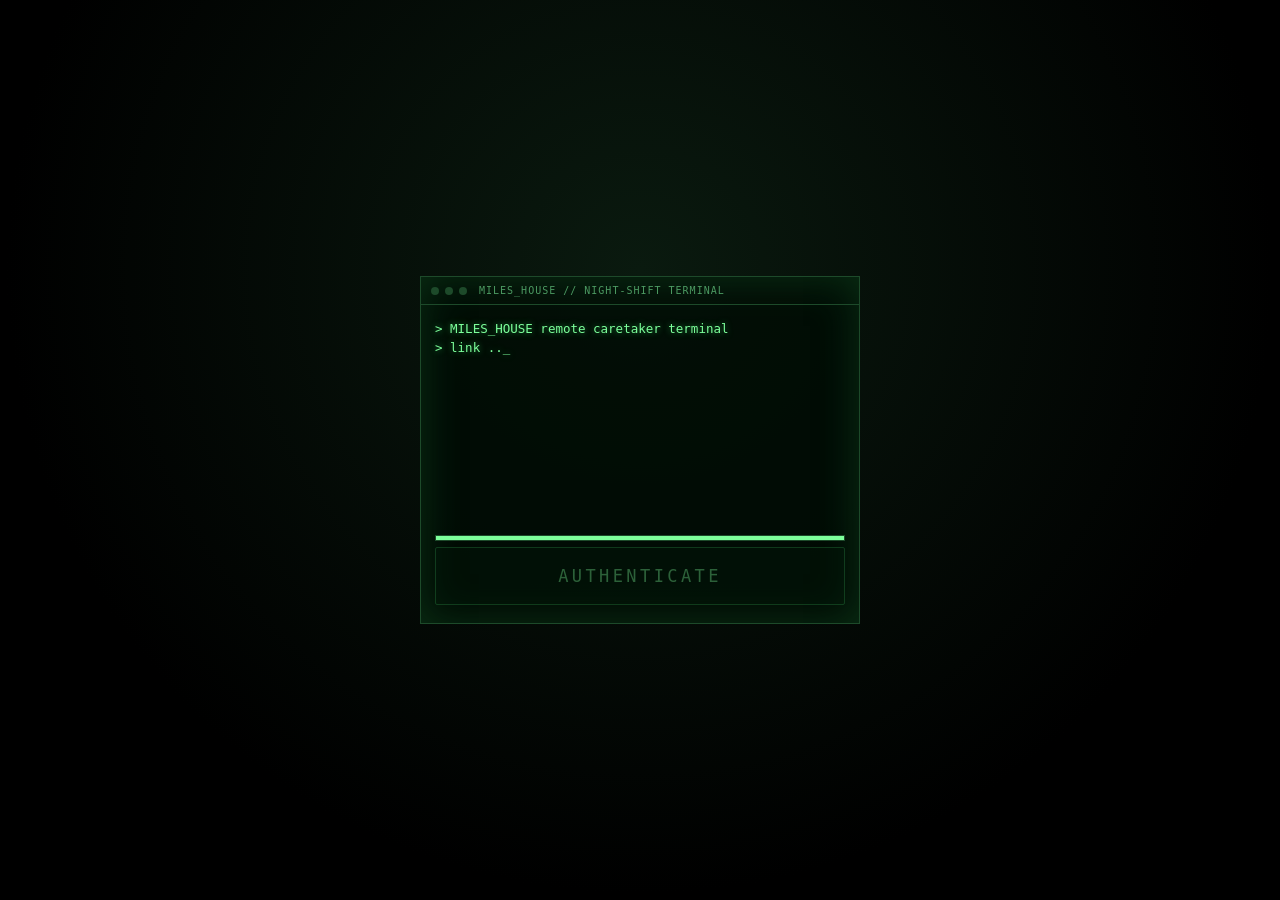
==== commit 8bd6c2f6: "Monitor: full-body shadowed Art (no plate) + supplied clips as CRT/glitch feed content, manifest-dri" ====
--- a/game.html
+++ b/game.html
@@ -89,7 +89,7 @@
       <span id="feedTime">--:--</span>
     </div>
     <div class="mon-screen">
-      <canvas id="feedCanvas" width="240" height="320"></canvas>
+      <canvas id="feedCanvas" width="288" height="384"></canvas>
       <canvas id="staticCanvas" width="160" height="120"></canvas>
       <div class="mon-scan"></div>
       <div id="feedLost" class="feed-lost">NO SIGNAL</div>
@@ -157,6 +157,7 @@
 <script src="js/audio.js"></script>
 <script src="js/voice.js"></script>
 <script src="js/rooms.js"></script>
+<script src="js/feedmedia.js"></script>
 <script src="js/director.js"></script>
 <script src="js/art.js"></script>
 <script src="js/ui.js"></script>
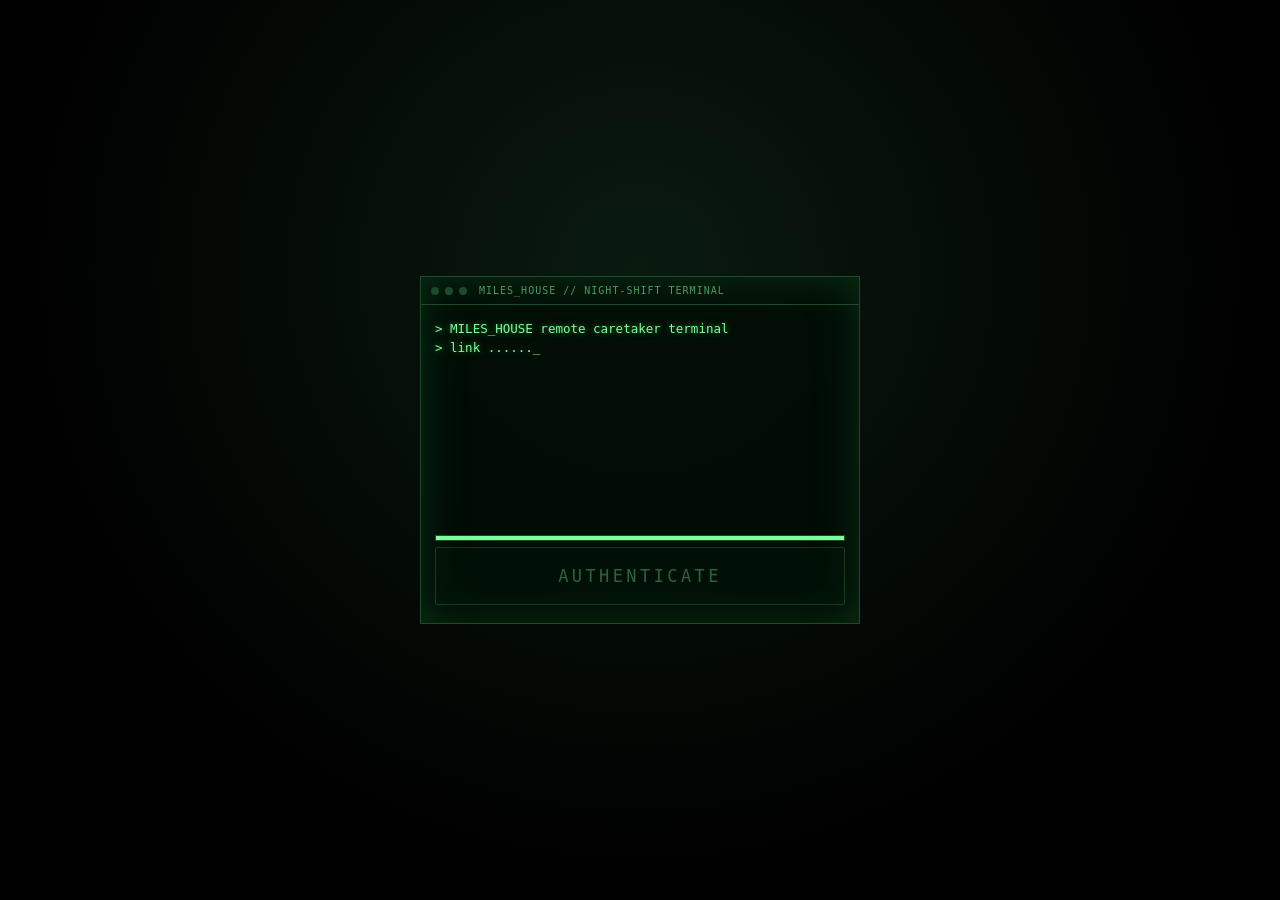
==== commit b1c62ab9: "Peek: Art half-hidden behind the attic partition edge, anchored to the sky plate (pans with the room" ====
--- a/game.html
+++ b/game.html
@@ -51,6 +51,7 @@
 
   <!-- transparent Art overlay -->
   <img id="art" alt="" draggable="false" src="assets/art/art.png">
+  <div id="peek" aria-hidden="true"><img alt="" draggable="false" src="assets/art/art-peek.png"></div>
   <div id="artRun" aria-hidden="true"></div>
   <div id="flash" class="layer"></div>
 
@@ -159,6 +160,7 @@
 <script src="js/rooms.js"></script>
 <script src="js/feedmedia.js"></script>
 <script src="js/director.js"></script>
+<script src="js/peek.js"></script>
 <script src="js/art.js"></script>
 <script src="js/ui.js"></script>
 <script src="js/puzzles.js"></script>
--- a/assets/ui/style.css
+++ b/assets/ui/style.css
@@ -368,3 +368,8 @@
 @keyframes dgin{from{translate:0 70%;scale:.7;opacity:0}to{translate:0 0;scale:1;opacity:1}}
 @keyframes dgbob{from{rotate:-7deg;translate:0 0}to{rotate:6deg;translate:0 -2.5%}}
 @keyframes dgout{from{translate:0 0;opacity:1}to{translate:0 60%;opacity:0}}
+
+/* corner peek (js/peek.js): Art behind a plate corner, masked by clip-path, lit to match the attic */
+#peek{position:absolute;inset:0;z-index:4;pointer-events:none;visibility:hidden;overflow:hidden;transition:opacity .25s;opacity:0}
+#peek.on{opacity:1}
+#peek img{position:absolute;left:0;top:0;max-width:none;will-change:transform;filter:sepia(.55) saturate(1.15) brightness(.7) contrast(1.1)}
